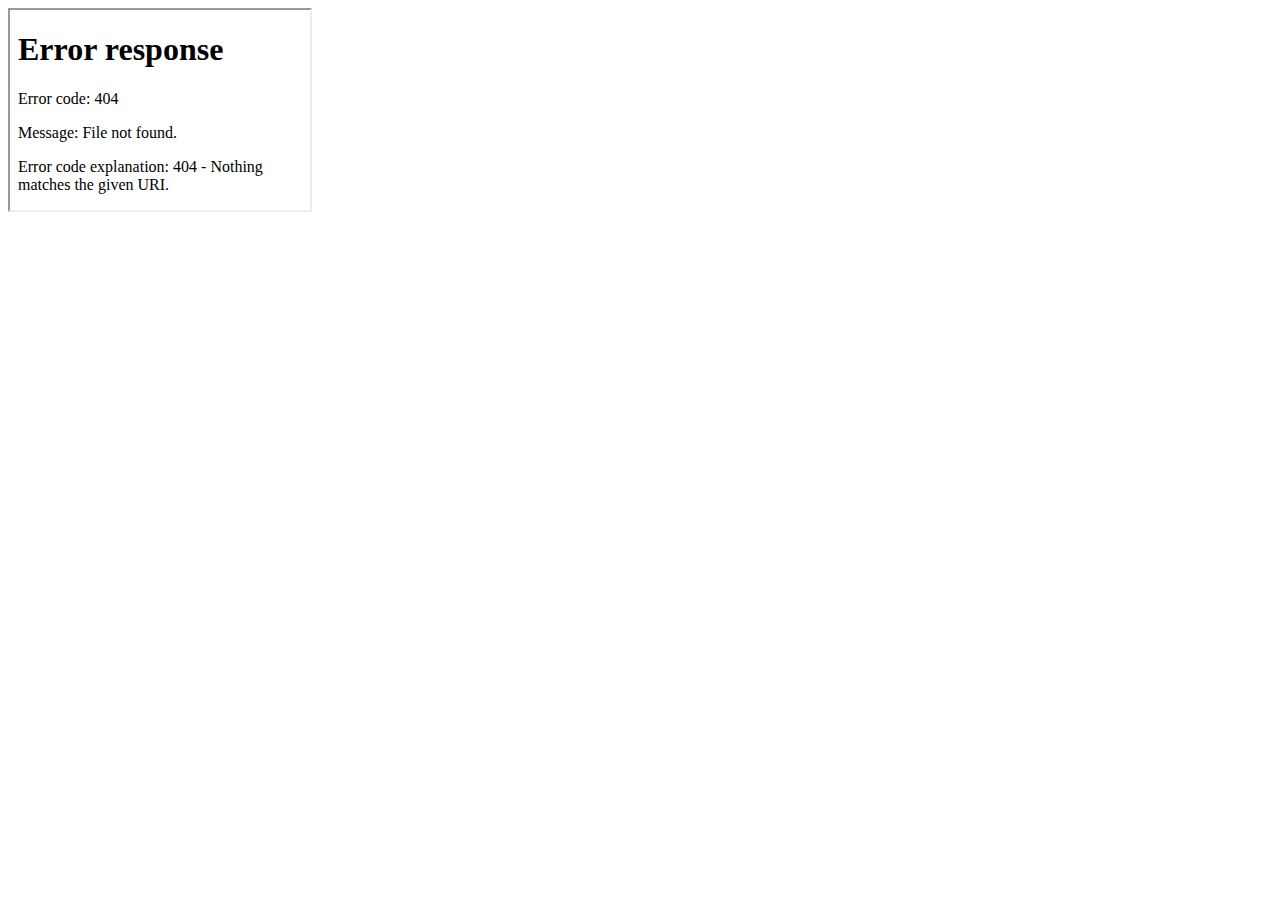
==== Assignment1/contact.html @ 746ff8ba "initial commit" ====
<!DOCTYPE html>
<html lang="en">
  <head>
    <meta charset="UTF-8" />
    <meta http-equiv="X-UA-Compatible" content="IE=edge" />
    <meta name="viewport" content="width=device-width, initial-scale=1.0" />
    <title>Contact</title>
  </head>
  <body>
    <iframe
      src="demo_iframe.htm"
      height="200"
      width="300"
      title="Iframe Example"
    ></iframe>
  </body>
</html>
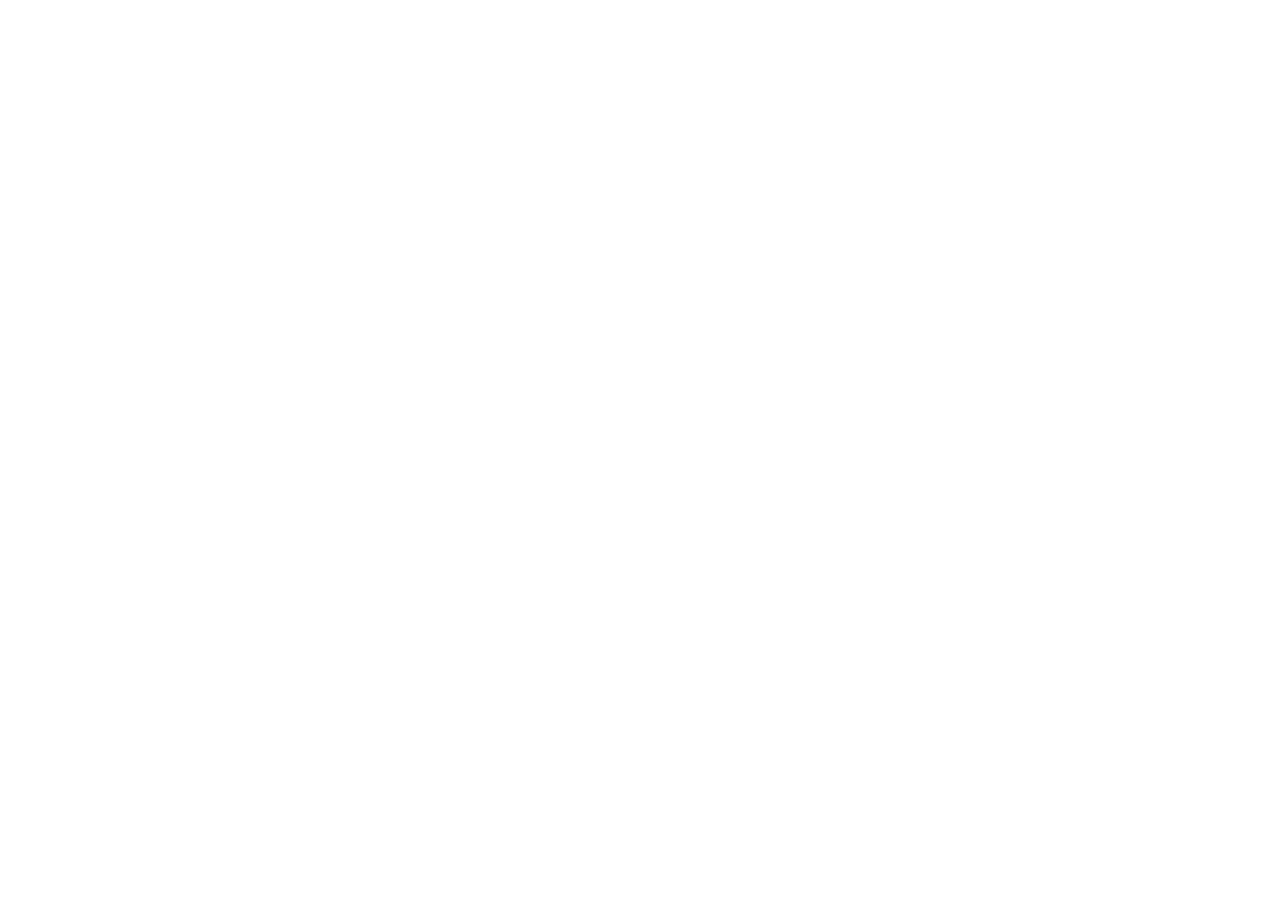
==== commit 6a39ecc8: "added projects using iframe" ====
--- a/Assignment1/contact.html
+++ b/Assignment1/contact.html
@@ -6,12 +6,5 @@
     <meta name="viewport" content="width=device-width, initial-scale=1.0" />
     <title>Contact</title>
   </head>
-  <body>
-    <iframe
-      src="demo_iframe.htm"
-      height="200"
-      width="300"
-      title="Iframe Example"
-    ></iframe>
-  </body>
+  <body></body>
 </html>
